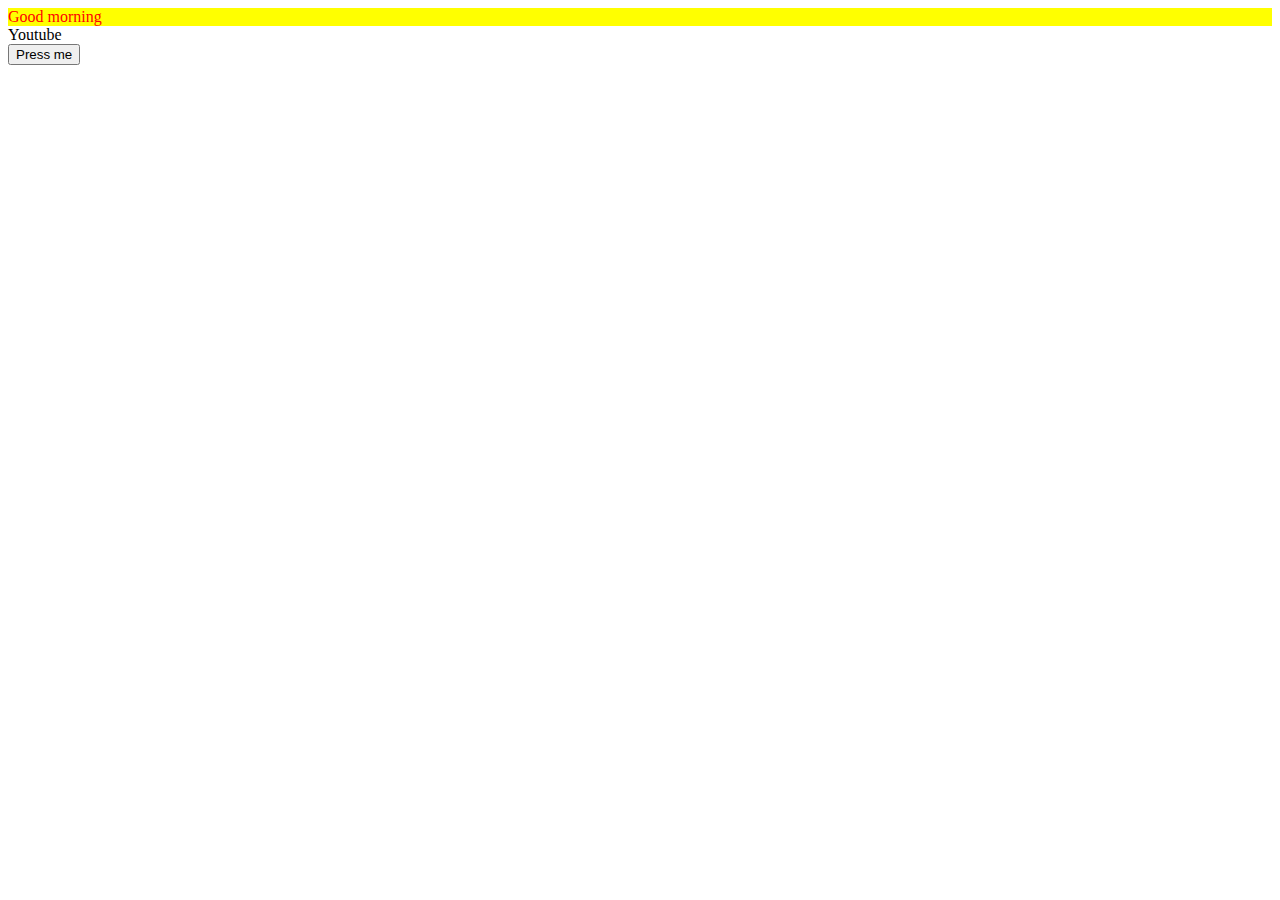
==== day_6/index.html @ b590fb14 "Day 6" ====
<!DOCTYPE html>
<html lang="en">
    <head>
        <meta charset="UTF-8" />
        <meta name="viewport" content="width=device-width, initial-scale=1.0" />
        <title>Document</title>
        <link rel="stylesheet" href="index.css" />
    </head>
    <body>
        <div id="">
            <div id="hello">
                Good morning
            </div>
            <div id="youtube">
                Youtube
            </div>
            <button id="press-btn">Press me</button>
        </div>

        <script src="index.js"></script>
    </body>
</html>
---- day_6/index.css ----
#hello {
    color: red;
    background-color: yellow;
    display: grid;
}
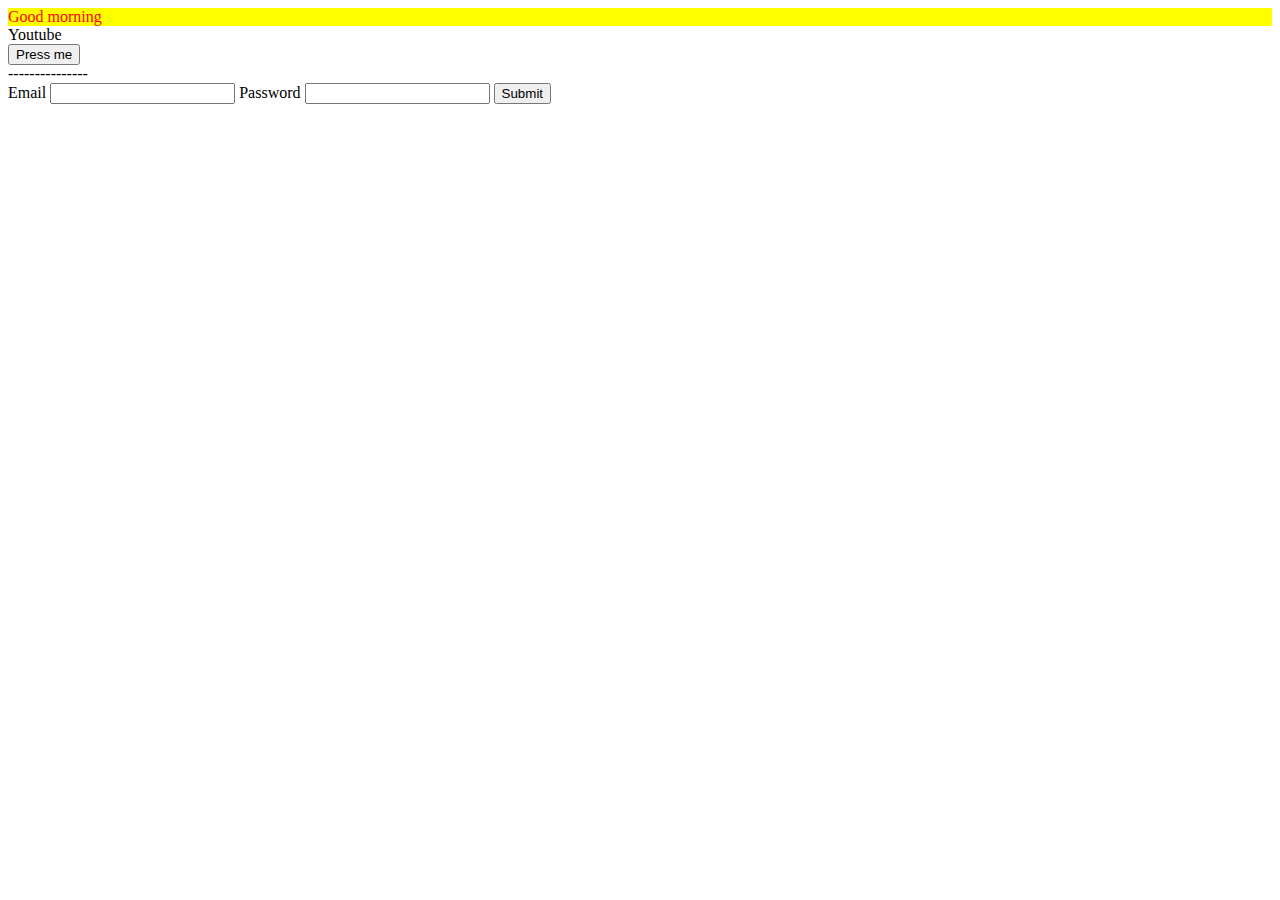
==== commit 0f518f50: "Add to day_5 and day_6" ====
--- a/day_6/index.html
+++ b/day_6/index.html
@@ -8,14 +8,19 @@
     </head>
     <body>
         <div id="">
-            <div id="hello">
-                Good morning
-            </div>
-            <div id="youtube">
-                Youtube
-            </div>
+            <div id="hello">Good morning</div>
+            <div id="youtube">Youtube</div>
             <button id="press-btn">Press me</button>
         </div>
+        <div>---------------</div>
+
+        <form action="" id="my-name">
+            <label for="email">Email</label>
+            <input type="email" id="email" />
+            <label for="password">Password</label>
+            <input type="password" id="password" />
+            <button>Submit</button>
+        </form>
 
         <script src="index.js"></script>
     </body>
